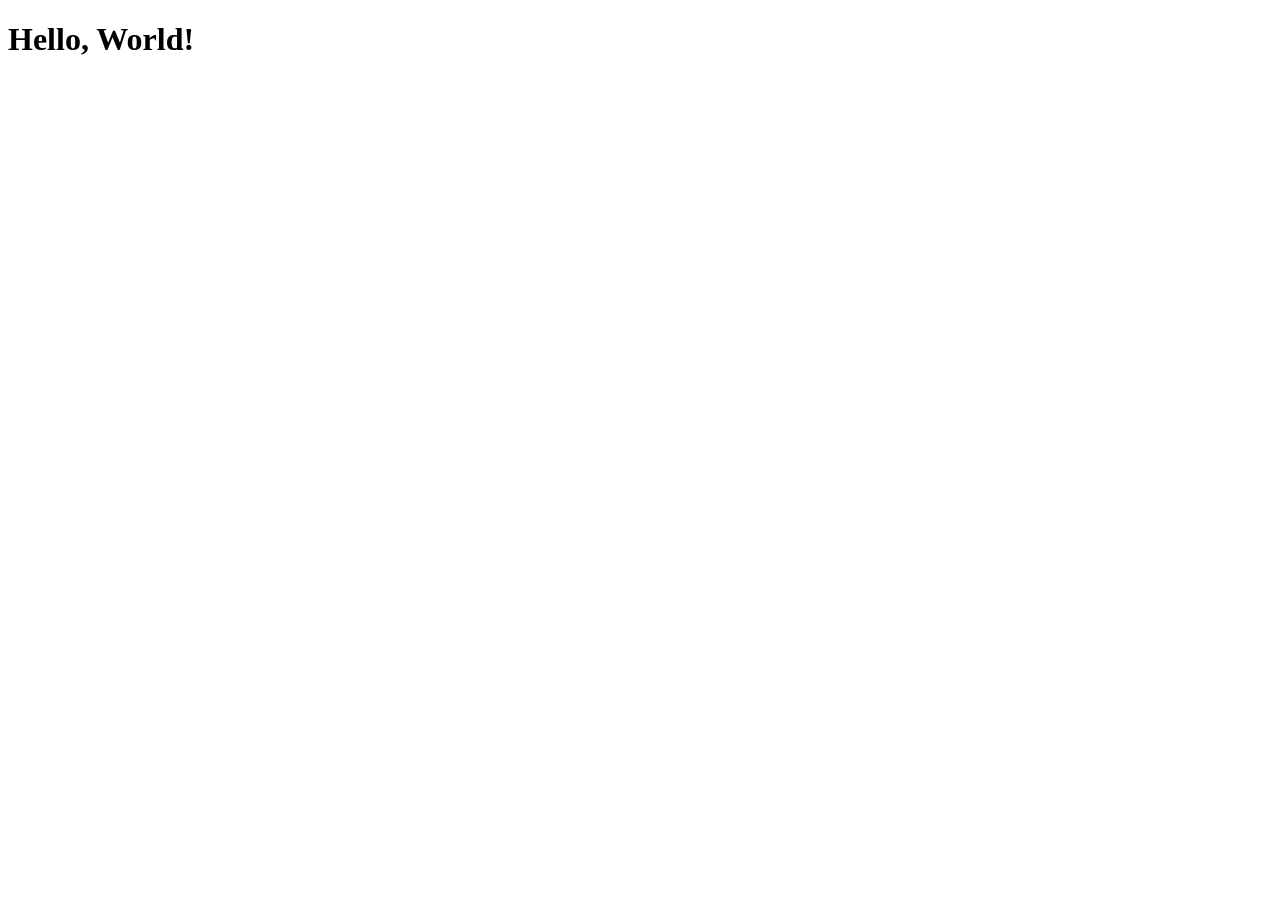
==== index.html @ a9fdc793 "Add initial HTML structure with Hello World" ====
<!DOCTYPE html>
<html lang="en">
<head>
    <meta charset="UTF-8">
    <meta name="viewport" content="width=device-width, initial-scale=1.0">
    <title>Hello World</title>
</head>
<body>
    <h1>Hello, World!</h1>
</body>
</html>
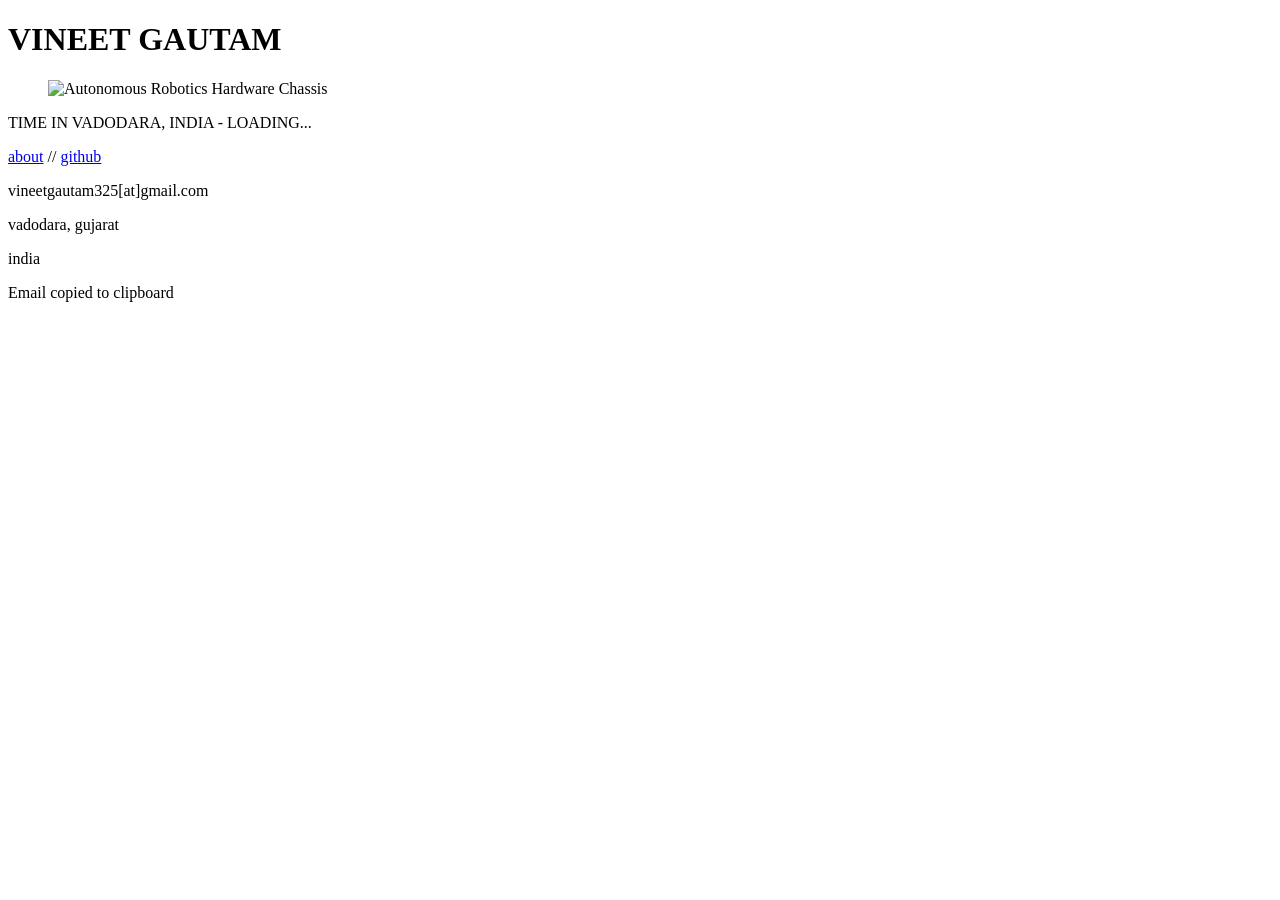
==== commit 09aea08e: "Update index.html" ====
--- a/index.html
+++ b/index.html
@@ -1,11 +1,54 @@
 <!DOCTYPE html>
 <html lang="en">
+
 <head>
-    <meta charset="UTF-8">
-    <meta name="viewport" content="width=device-width, initial-scale=1.0">
-    <title>Hello World</title>
+  <meta charset="UTF-8">
+  <meta name="viewport" content="width=device-width, initial-scale=1.0">
+  <title>Vineet Gautam</title>
+  <meta name="description"
+    content="Personal website of Vineet Gautam, university student and robotics engineer based in Vadodara, India.">
+  <link rel="preconnect" href="https://fonts.googleapis.com">
+  <link rel="preconnect" href="https://fonts.gstatic.com" crossorigin>
+  <link
+    href="https://fonts.googleapis.com/css2?family=EB+Garamond:ital,wght@0,400..700;1,400..700&family=Cinzel:wght@500;700&display=swap"
+    rel="stylesheet">
+  <link rel="stylesheet" href="style.css">
 </head>
+
 <body>
-    <h1>Hello, World!</h1>
+  <main class="page-container">
+    <header class="title-container">
+      <h1 class="site-title"><span class="bracket left-bracket"> </span><span class="name"> VINEET GAUTAM </span><span
+          class="bracket right-bracket"> </span></h1>
+    </header>
+
+    <figure class="hero-image-wrapper">
+      <img src="assets/robot.jpg" alt="Autonomous Robotics Hardware Chassis" class="hero-image" id="hero-img">
+    </figure>
+
+    <div class="time-container">
+      <p class="time-display" id="vadodara-clock">TIME IN VADODARA, INDIA - LOADING...</p>
+    </div>
+
+    <nav class="nav-links" aria-label="Main Navigation">
+      <a href="about.html" class="nav-link" id="nav-about">about</a>
+      <span class="nav-separator">//</span>
+      <a href="https://github.com/vineet-008" target="_blank" rel="noopener noreferrer" class="nav-link"
+        id="nav-github">github</a>
+    </nav>
+  </main>
+
+  <footer class="footer-info">
+    <div class="contact-details">
+      <p class="email" id="copy-email" title="Click to copy email">vineetgautam325[at]gmail.com</p>
+      <p class="location">vadodara, gujarat</p>
+      <p class="country">india</p>
+    </div>
+  </footer>
+
+  <div id="toast" class="toast" aria-live="polite">Email copied to clipboard</div>
+
+  <script src="script.js"></script>
 </body>
+
 </html>
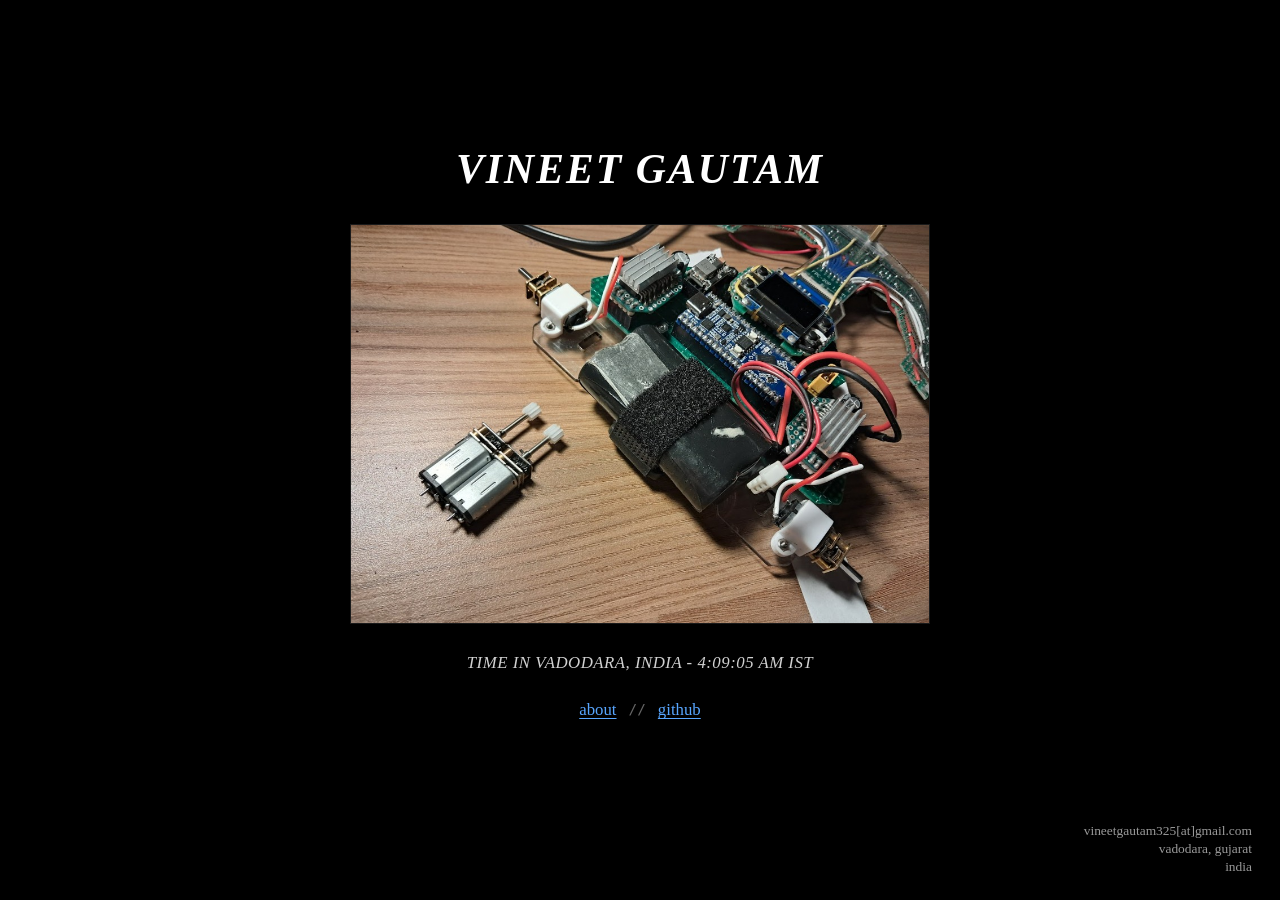
==== commit 8116b235: "Update image source path in index.html" ====
--- a/index.html
+++ b/index.html
@@ -23,7 +23,7 @@
     </header>
 
     <figure class="hero-image-wrapper">
-      <img src="assets/robot.jpg" alt="Autonomous Robotics Hardware Chassis" class="hero-image" id="hero-img">
+      <img src="robot.jpg" alt="Autonomous Robotics Hardware Chassis" class="hero-image" id="hero-img">
     </figure>
 
     <div class="time-container">
--- a/style.css
+++ b/style.css
@@ -0,0 +1,474 @@
+/* ==========================================================================
+   Vineet Gautam - Personal Portfolio & Robotics Lab
+   Minimalist Aesthetic Inspired by James Scholz (Dark Noir Edition)
+   ========================================================================== */
+
+:root {
+  --bg-color: #000000;
+  --bg-subtle: #0d0d0d;
+  --text-primary: #efefef;
+  --text-secondary: #999999;
+  --text-muted: #666666;
+  --link-color: #58a6ff;
+  --link-hover: #80bfff;
+  --border-color: #222222;
+  --font-serif: "Times New Roman", Times, "EB Garamond", Georgia, serif;
+}
+
+* {
+  margin: 0;
+  padding: 0;
+  box-sizing: border-box;
+}
+
+::selection {
+  background: #254b77;
+  color: #ffffff;
+}
+
+html {
+  background-color: var(--bg-color);
+  color: var(--text-primary);
+  font-family: var(--font-serif);
+  font-size: 16px;
+  line-height: 1.5;
+  -webkit-font-smoothing: antialiased;
+  -moz-osx-font-smoothing: grayscale;
+}
+
+body {
+  background-color: var(--bg-color);
+  min-height: 100vh;
+  position: relative;
+  display: flex;
+  flex-direction: column;
+  justify-content: center;
+  align-items: center;
+  padding: 40px 20px 80px 20px;
+}
+
+/* Subpages adjust layout for scrollable content */
+body.subpage {
+  justify-content: flex-start;
+  padding-top: 60px;
+}
+
+/* Main Container */
+.page-container {
+  width: 100%;
+  max-width: 680px;
+  display: flex;
+  flex-direction: column;
+  align-items: center;
+  text-align: center;
+  margin: 0 auto;
+}
+
+.content-container {
+  max-width: 720px;
+  text-align: left;
+  align-items: stretch;
+}
+
+/* Header & Title */
+.title-container {
+  margin-bottom: 24px;
+  width: 100%;
+  text-align: center;
+}
+
+.site-title {
+  font-family: var(--font-serif);
+  font-size: 2.6rem;
+  font-weight: 700;
+  font-style: italic;
+  letter-spacing: 0.05em;
+  color: #ffffff;
+  display: inline-flex;
+  align-items: center;
+  justify-content: center;
+}
+
+.title-link {
+  color: inherit;
+  text-decoration: none;
+  transition: opacity 0.2s ease;
+}
+
+.title-link:hover {
+  opacity: 0.85;
+}
+
+.site-title .bracket {
+  font-family: "MS Gothic", "Hiragino Mincho ProN", "Yu Mincho", "MS Mincho", "Yu Gothic", sans-serif;
+  font-style: normal;
+  font-weight: 700;
+  color: #ffffff;
+  display: inline-block;
+  margin: 0;
+  padding: 0;
+  font-size: 2.7rem;
+  line-height: 1;
+  vertical-align: middle;
+}
+
+.site-title .bracket.left-bracket {
+  margin-right: -0.22em;
+}
+
+.site-title .bracket.right-bracket {
+  margin-left: -0.22em;
+}
+
+.site-title .name {
+  font-style: italic;
+  font-weight: 700;
+  text-transform: uppercase;
+  margin: 0;
+}
+
+.subtitle {
+  font-family: var(--font-serif);
+  font-style: italic;
+  font-size: 0.95rem;
+  color: var(--text-muted);
+  margin-top: 6px;
+  letter-spacing: 0.05em;
+  text-align: center;
+}
+
+/* Hero Image */
+.hero-image-wrapper {
+  width: 100%;
+  max-width: 580px;
+  margin: 0 auto 18px auto;
+  display: flex;
+  justify-content: center;
+  align-items: center;
+}
+
+.hero-image {
+  width: 100%;
+  height: auto;
+  max-height: 400px;
+  object-fit: cover;
+  display: block;
+  border: 1px solid #1a1a1a;
+  box-shadow: 0 10px 30px rgba(0, 0, 0, 0.8);
+  transition: transform 0.3s cubic-bezier(0.16, 1, 0.3, 1), box-shadow 0.3s ease;
+  cursor: pointer;
+}
+
+.hero-image:hover {
+  transform: scale(1.01);
+  box-shadow: 0 14px 40px rgba(0, 0, 0, 0.95);
+  border-color: #2e2e2e;
+}
+
+/* Live Time Display */
+.time-container {
+  margin: 8px 0 18px 0;
+  width: 100%;
+  text-align: center;
+}
+
+.time-display {
+  font-family: var(--font-serif);
+  font-size: 1.05rem;
+  font-style: italic;
+  letter-spacing: 0.03em;
+  color: #d1d1d1;
+  text-transform: uppercase;
+}
+
+/* Navigation Links */
+.nav-links, .subpage-nav {
+  display: flex;
+  flex-wrap: wrap;
+  justify-content: center;
+  align-items: center;
+  gap: 12px;
+  margin-top: 4px;
+}
+
+.nav-link {
+  font-family: var(--font-serif);
+  font-size: 1.05rem;
+  color: var(--link-color);
+  text-decoration: underline;
+  text-underline-offset: 3px;
+  transition: color 0.15s ease, text-decoration-color 0.15s ease;
+  cursor: pointer;
+}
+
+.nav-link:hover {
+  color: var(--link-hover);
+  text-decoration-color: var(--link-hover);
+}
+
+.nav-separator {
+  color: var(--text-muted);
+  user-select: none;
+  font-family: monospace;
+  font-size: 0.9rem;
+}
+
+/* Bottom Right Contact Info */
+.footer-info {
+  position: fixed;
+  bottom: 24px;
+  right: 28px;
+  text-align: right;
+  z-index: 10;
+  pointer-events: auto;
+}
+
+body.subpage .footer-info {
+  position: static;
+  margin-top: 36px;
+  width: 100%;
+  max-width: 720px;
+  text-align: right;
+  padding-bottom: 30px;
+}
+
+.contact-details p {
+  font-family: var(--font-serif);
+  font-size: 0.84rem;
+  color: var(--text-secondary);
+  line-height: 1.35;
+}
+
+.contact-details .email {
+  cursor: pointer;
+  transition: color 0.2s ease;
+}
+
+.contact-details .email:hover {
+  color: #ffffff;
+}
+
+/* Bio & About Page Styling */
+.bio-section {
+  width: 100%;
+  margin: 32px 0 20px 0;
+}
+
+.bio-block {
+  margin-bottom: 34px;
+}
+
+.section-heading {
+  font-family: var(--font-serif);
+  font-size: 1.05rem;
+  letter-spacing: 0.1em;
+  color: #8c8c8c;
+  text-transform: uppercase;
+  border-bottom: 1px solid #1a1a1a;
+  padding-bottom: 6px;
+  margin-bottom: 14px;
+}
+
+.bio-text {
+  font-family: var(--font-serif);
+  font-size: 1.08rem;
+  line-height: 1.7;
+  color: #d6d6d6;
+}
+
+.bio-text strong {
+  color: #ffffff;
+  font-weight: 600;
+}
+
+/* Skills Grid */
+.skills-grid {
+  display: grid;
+  grid-template-columns: 1fr;
+  gap: 16px;
+}
+
+.skill-category {
+  background: #0a0a0a;
+  border: 1px solid #1a1a1a;
+  padding: 14px 18px;
+  border-radius: 2px;
+  transition: border-color 0.2s ease;
+}
+
+.skill-category:hover {
+  border-color: #333333;
+}
+
+.skill-title {
+  font-family: var(--font-serif);
+  font-size: 1.05rem;
+  font-weight: 600;
+  color: #ffffff;
+  margin-bottom: 6px;
+}
+
+.skill-desc {
+  font-family: var(--font-serif);
+  font-size: 0.98rem;
+  line-height: 1.6;
+  color: #aaaaaa;
+}
+
+/* Hardware Card */
+.hardware-card {
+  background: #0a0a0a;
+  border: 1px solid #1f1f1f;
+  padding: 18px 22px;
+  border-radius: 2px;
+}
+
+.hardware-intro {
+  font-family: var(--font-serif);
+  font-size: 1.05rem;
+  line-height: 1.6;
+  color: #d4d4d4;
+  margin-bottom: 12px;
+}
+
+.hardware-specs {
+  list-style: none;
+  padding-left: 0;
+}
+
+.hardware-specs li {
+  font-family: var(--font-serif);
+  font-size: 0.98rem;
+  line-height: 1.65;
+  color: #bbbbbb;
+  position: relative;
+  padding-left: 18px;
+  margin-bottom: 6px;
+}
+
+.hardware-specs li::before {
+  content: "—";
+  position: absolute;
+  left: 0;
+  color: var(--text-muted);
+}
+
+.hardware-specs li strong {
+  color: #ffffff;
+}
+
+/* Blog list */
+.blog-list {
+  width: 100%;
+  margin: 32px 0 24px 0;
+}
+
+.blog-item {
+  border-bottom: 1px solid #181818;
+  padding-bottom: 22px;
+  margin-bottom: 24px;
+}
+
+.blog-meta {
+  font-family: monospace;
+  font-size: 0.82rem;
+  color: var(--text-muted);
+  margin-bottom: 4px;
+}
+
+.blog-title {
+  font-family: var(--font-serif);
+  font-size: 1.25rem;
+  font-weight: 600;
+  margin-bottom: 8px;
+}
+
+.blog-link {
+  color: #ffffff;
+  text-decoration: none;
+  transition: color 0.15s ease;
+}
+
+.blog-link:hover {
+  color: var(--link-color);
+  text-decoration: underline;
+}
+
+.blog-excerpt {
+  font-family: var(--font-serif);
+  font-size: 1.02rem;
+  color: #a4a4a4;
+  line-height: 1.6;
+}
+
+/* Subpage bottom navigation */
+.subpage-nav {
+  margin: 28px 0 40px 0;
+  padding-top: 16px;
+  border-top: 1px solid #1a1a1a;
+  width: 100%;
+  justify-content: flex-start;
+}
+
+/* Toast Notification */
+.toast {
+  position: fixed;
+  bottom: 28px;
+  left: 50%;
+  transform: translateX(-50%) translateY(20px);
+  background-color: #1a1a1a;
+  color: #ffffff;
+  padding: 8px 18px;
+  font-family: var(--font-serif);
+  font-size: 0.9rem;
+  border: 1px solid #333333;
+  box-shadow: 0 4px 14px rgba(0, 0, 0, 0.7);
+  opacity: 0;
+  pointer-events: none;
+  transition: opacity 0.25s ease, transform 0.25s ease;
+  z-index: 100;
+}
+
+.toast.show {
+  opacity: 1;
+  transform: translateX(-50%) translateY(0);
+}
+
+/* Responsive Design */
+@media (max-width: 768px) {
+  body {
+    padding: 30px 16px 40px 16px;
+    justify-content: flex-start;
+  }
+
+  .site-title {
+    font-size: 1.85rem;
+  }
+
+  .site-title .bracket {
+    font-size: 1.8rem;
+  }
+
+  .time-display {
+    font-size: 0.92rem;
+  }
+
+  .hero-image-wrapper {
+    max-width: 100%;
+  }
+
+  .footer-info {
+    position: static;
+    margin-top: 48px;
+    text-align: center;
+    width: 100%;
+  }
+
+  .contact-details p {
+    font-size: 0.85rem;
+  }
+
+  .subpage-nav {
+    justify-content: center;
+  }
+}
